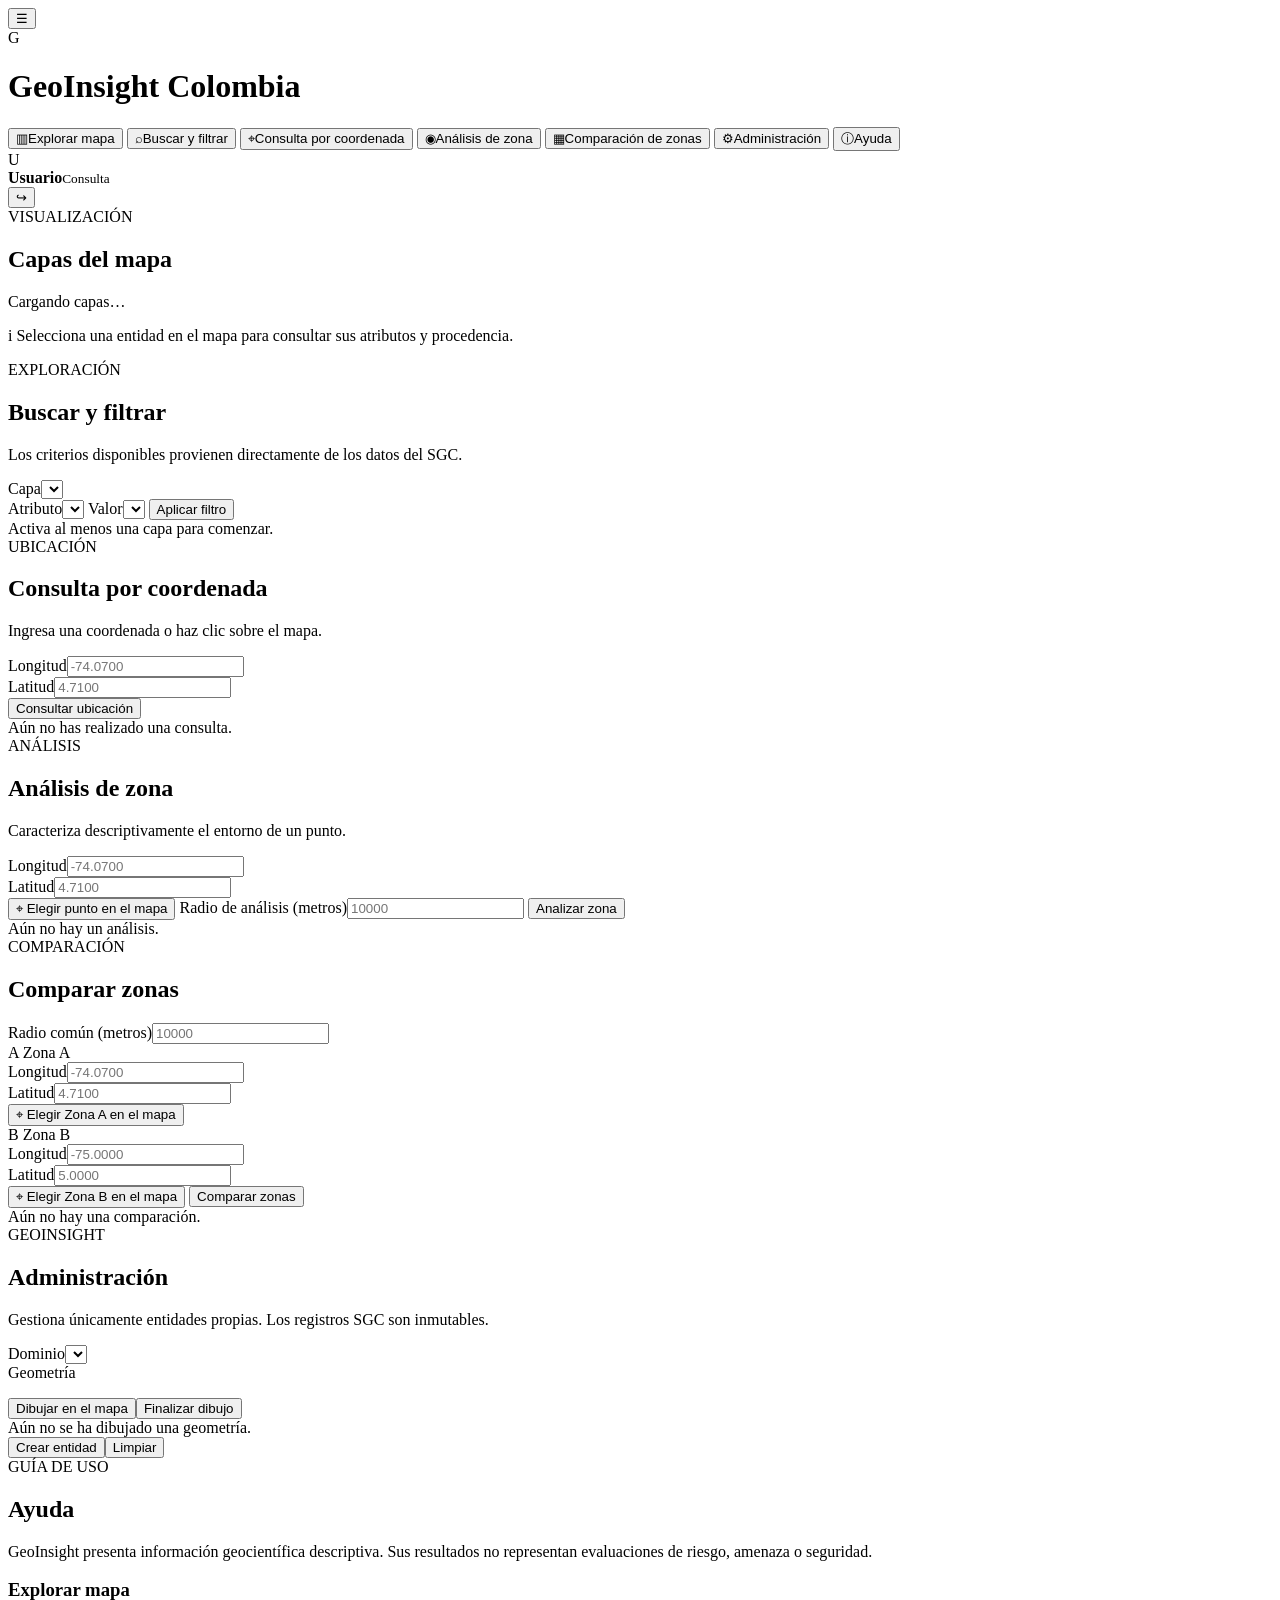
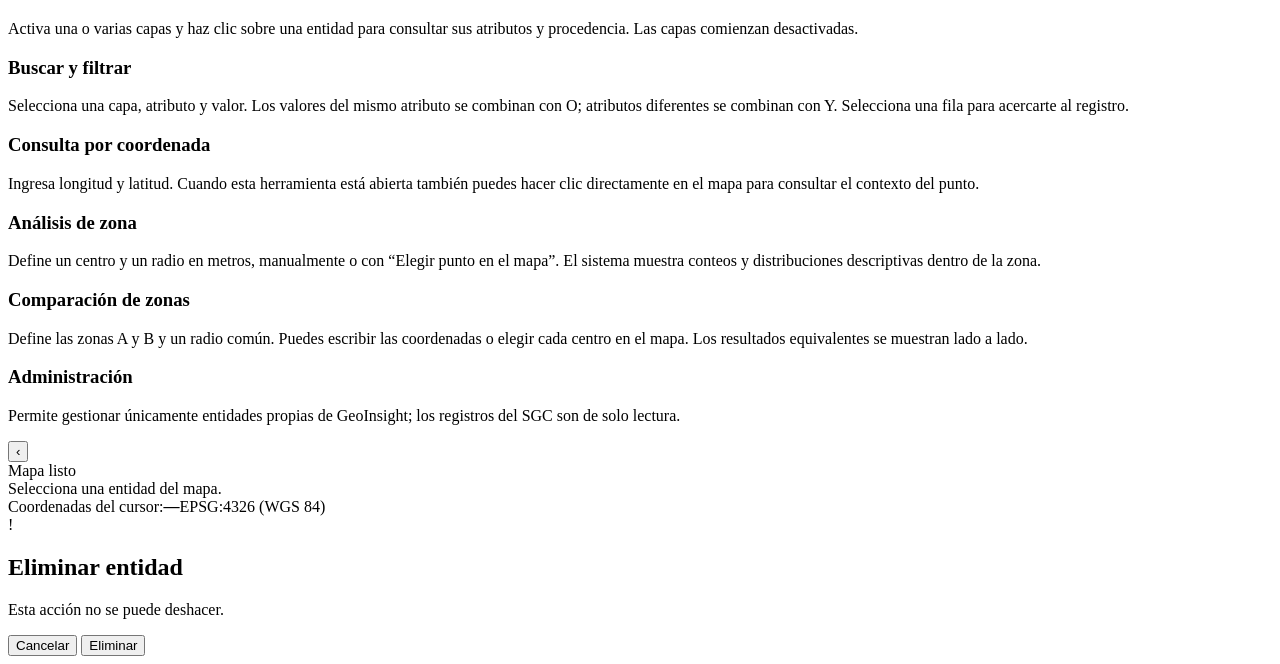
==== src/main/resources/static/index.html @ 91dcf70c "feat: implement GeoInsight core application with specs, backend, frontend and validation Exploration" ====
<!DOCTYPE html>
<html lang="es">
<head>
  <meta charset="UTF-8">
  <meta name="viewport" content="width=device-width, initial-scale=1.0">
  <title>GeoInsight Colombia</title>
  <link rel="stylesheet" href="/lib/leaflet/leaflet.css">
  <link rel="stylesheet" href="/css/styles.css">
  <link rel="stylesheet" href="/css/point-markers.css">
  <link rel="stylesheet" href="/css/comparison.css">
</head>
<body>
  <div class="app-shell">
    <header class="topbar">
      <div class="brand-group">
        <button id="sidebar-toggle" class="icon-button menu-button" type="button" aria-label="Ocultar menú">☰</button>
        <div class="brand-mark" aria-hidden="true">G</div>
        <h1 class="logo">GeoInsight <span>Colombia</span></h1>
      </div>
    </header>

    <div class="workspace">
      <aside id="sidebar" class="sidebar">
        <nav class="tool-nav" aria-label="Herramientas principales">
          <button id="nav-explore" data-tool="explore" class="active" type="button"><span class="nav-icon">▥</span><span>Explorar mapa</span></button>
          <button id="nav-filters" data-tool="filters" type="button"><span class="nav-icon">⌕</span><span>Buscar y filtrar</span></button>
          <button id="nav-context" data-tool="context" type="button"><span class="nav-icon">⌖</span><span>Consulta por coordenada</span></button>
          <button id="nav-zone" data-tool="zone" type="button"><span class="nav-icon">◉</span><span>Análisis de zona</span></button>
          <button id="nav-compare" data-tool="compare" type="button"><span class="nav-icon">▦</span><span>Comparación de zonas</span></button>
          <span class="nav-separator"></span>
          <button id="nav-admin" data-tool="admin" class="hidden" type="button"><span class="nav-icon">⚙</span><span>Administración</span></button>
          <button id="nav-help" data-tool="help" type="button"><span class="nav-icon">ⓘ</span><span>Ayuda</span></button>
        </nav>
        <div class="account-card">
          <div class="avatar" id="user-avatar">U</div>
          <div><strong id="account-name">Usuario</strong><small id="account-role">Consulta</small></div>
          <button id="logout-button" class="logout-icon" type="button" aria-label="Cerrar sesión">↪</button>
        </div>
      </aside>

      <aside id="tool-drawer" class="tool-drawer">
        <section id="panel-explore" class="tool-panel">
          <div class="panel-heading"><div><span class="eyebrow">VISUALIZACIÓN</span><h2>Capas del mapa</h2></div></div>
          <div id="layer-list" class="layer-list"><div class="skeleton">Cargando capas…</div></div>
          <p class="panel-tip"><span>i</span> Selecciona una entidad en el mapa para consultar sus atributos y procedencia.</p>
        </section>

        <section id="panel-filters" class="tool-panel hidden">
          <div class="panel-heading"><div><span class="eyebrow">EXPLORACIÓN</span><h2>Buscar y filtrar</h2></div></div>
          <p class="hint">Los criterios disponibles provienen directamente de los datos del SGC.</p>
          <label for="filter-domain">Capa</label><select id="filter-domain"></select>
          <div id="filter-builder" class="hidden">
            <label for="filter-attribute">Atributo</label><select id="filter-attribute"></select>
            <label for="filter-value">Valor</label><select id="filter-value"></select>
            <button id="filter-add" class="primary full-width" type="button">Aplicar filtro</button>
          </div>
          <div id="filter-note" class="empty-state hidden">Activa al menos una capa para comenzar.</div>
          <div id="filter-list"></div><div id="filter-feedback"></div><div id="filter-results"></div>
        </section>

        <section id="panel-context" class="tool-panel hidden">
          <div class="panel-heading"><div><span class="eyebrow">UBICACIÓN</span><h2>Consulta por coordenada</h2></div></div>
          <p class="hint">Ingresa una coordenada o haz clic sobre el mapa.</p>
          <div class="form-grid"><div><label for="context-lon">Longitud</label><input id="context-lon" type="number" step="any" placeholder="-74.0700"></div><div><label for="context-lat">Latitud</label><input id="context-lat" type="number" step="any" placeholder="4.7100"></div></div>
          <button id="context-button" class="primary full-width" type="button">Consultar ubicación</button>
          <div id="context-result" class="result-box"><span class="empty">Aún no has realizado una consulta.</span></div>
        </section>

        <section id="panel-zone" class="tool-panel hidden">
          <div class="panel-heading"><div><span class="eyebrow">ANÁLISIS</span><h2>Análisis de zona</h2></div></div>
          <p class="hint">Caracteriza descriptivamente el entorno de un punto.</p>
          <div class="form-grid"><div><label for="zone-lon">Longitud</label><input id="zone-lon" type="number" step="any" placeholder="-74.0700"></div><div><label for="zone-lat">Latitud</label><input id="zone-lat" type="number" step="any" placeholder="4.7100"></div></div>
          <button id="zone-pick" class="map-pick-button" type="button"><span aria-hidden="true">⌖</span> Elegir punto en el mapa</button>
          <label for="zone-radius">Radio de análisis (metros)</label><input id="zone-radius" type="number" min="1" step="any" placeholder="10000">
          <button id="zone-button" class="primary full-width" type="button">Analizar zona</button>
          <div id="zone-result" class="result-box"><span class="empty">Aún no hay un análisis.</span></div>
        </section>

        <section id="panel-compare" class="tool-panel hidden">
          <div class="panel-heading"><div><span class="eyebrow">COMPARACIÓN</span><h2>Comparar zonas</h2></div></div>
          <label for="compare-radius">Radio común (metros)</label><input id="compare-radius" type="number" min="1" step="any" placeholder="10000">
          <div class="zone-label"><span>A</span> Zona A</div><div class="form-grid"><div><label for="compare-a-lon">Longitud</label><input id="compare-a-lon" type="number" step="any" placeholder="-74.0700"></div><div><label for="compare-a-lat">Latitud</label><input id="compare-a-lat" type="number" step="any" placeholder="4.7100"></div></div>
          <button id="compare-a-pick" class="map-pick-button" type="button"><span aria-hidden="true">⌖</span> Elegir Zona A en el mapa</button>
          <div class="zone-label zone-b"><span>B</span> Zona B</div><div class="form-grid"><div><label for="compare-b-lon">Longitud</label><input id="compare-b-lon" type="number" step="any" placeholder="-75.0000"></div><div><label for="compare-b-lat">Latitud</label><input id="compare-b-lat" type="number" step="any" placeholder="5.0000"></div></div>
          <button id="compare-b-pick" class="map-pick-button" type="button"><span aria-hidden="true">⌖</span> Elegir Zona B en el mapa</button>
          <button id="compare-button" class="primary full-width" type="button">Comparar zonas</button>
          <div id="compare-result" class="result-box compare-result"><span class="empty">Aún no hay una comparación.</span></div>
        </section>

        <section id="panel-admin" class="tool-panel hidden">
          <div class="panel-heading"><div><span class="eyebrow">GEOINSIGHT</span><h2>Administración</h2></div></div>
          <div class="admin-layout">
            <div class="admin-form-column">
              <p class="hint">Gestiona únicamente entidades propias. Los registros SGC son inmutables.</p>
              <label for="admin-domain">Dominio</label><select id="admin-domain"></select>
              <div id="admin-fields" class="admin-fields"></div>
              <div class="admin-geometry-block">
                <label>Geometría</label>
                <p id="admin-geometry-hint" class="hint"></p>
                <div class="button-row"><button id="admin-draw" class="secondary" type="button">Dibujar en el mapa</button><button id="admin-finish-draw" class="secondary hidden" type="button">Finalizar dibujo</button></div>
                <div id="admin-geometry-status" class="admin-geometry-status empty">Aún no se ha dibujado una geometría.</div>
              </div>
              <div class="button-row"><button id="admin-create" class="primary" type="button">Crear entidad</button><button id="admin-clear" class="secondary" type="button">Limpiar</button></div>
            </div>
            <div id="admin-list" class="admin-list-column"></div>
          </div>
        </section>

        <section id="panel-help" class="tool-panel hidden">
          <div class="panel-heading"><div><span class="eyebrow">GUÍA DE USO</span><h2>Ayuda</h2></div></div>
          <p class="hint">GeoInsight presenta información geocientífica descriptiva. Sus resultados no representan evaluaciones de riesgo, amenaza o seguridad.</p>
          <div class="help-modules">
            <article class="help-module"><h3>Explorar mapa</h3><p>Activa una o varias capas y haz clic sobre una entidad para consultar sus atributos y procedencia. Las capas comienzan desactivadas.</p></article>
            <article class="help-module"><h3>Buscar y filtrar</h3><p>Selecciona una capa, atributo y valor. Los valores del mismo atributo se combinan con O; atributos diferentes se combinan con Y. Selecciona una fila para acercarte al registro.</p></article>
            <article class="help-module"><h3>Consulta por coordenada</h3><p>Ingresa longitud y latitud. Cuando esta herramienta está abierta también puedes hacer clic directamente en el mapa para consultar el contexto del punto.</p></article>
            <article class="help-module"><h3>Análisis de zona</h3><p>Define un centro y un radio en metros, manualmente o con “Elegir punto en el mapa”. El sistema muestra conteos y distribuciones descriptivas dentro de la zona.</p></article>
            <article class="help-module"><h3>Comparación de zonas</h3><p>Define las zonas A y B y un radio común. Puedes escribir las coordenadas o elegir cada centro en el mapa. Los resultados equivalentes se muestran lado a lado.</p></article>
            <article id="help-admin" class="help-module hidden"><h3>Administración</h3><p>Permite gestionar únicamente entidades propias de GeoInsight; los registros del SGC son de solo lectura.</p></article>
          </div>
        </section>
      </aside>

      <main class="map-panel">
        <div id="map"></div>
        <button id="drawer-toggle" class="map-float-button drawer-toggle" type="button" aria-label="Ocultar panel">‹</button>
        <div id="map-status" class="map-status"><span class="pulse"></span><span>Mapa listo</span></div>
        <div id="entity-info" class="entity-card hidden"><span class="empty">Selecciona una entidad del mapa.</span></div>
        <div id="cursor-coords" class="coord-bar"><span>Coordenadas del cursor:</span><strong>—</strong><i></i><span>EPSG:4326 (WGS 84)</span></div>
      </main>
    </div>
  </div>
  <div id="delete-modal" class="app-modal hidden" role="dialog" aria-modal="true" aria-labelledby="delete-modal-title">
    <div class="app-modal-backdrop" data-modal-cancel></div>
    <div class="app-modal-card">
      <div class="app-modal-icon" aria-hidden="true">!</div>
      <h2 id="delete-modal-title">Eliminar entidad</h2>
      <p id="delete-modal-message"></p>
      <p class="app-modal-warning">Esta acción no se puede deshacer.</p>
      <div class="app-modal-actions">
        <button id="delete-modal-cancel" class="secondary" type="button">Cancelar</button>
        <button id="delete-modal-confirm" class="danger" type="button">Eliminar</button>
      </div>
    </div>
  </div>
  <script src="/lib/leaflet/leaflet.js"></script><script src="/js/api.js"></script><script src="/js/ui.js"></script><script src="/js/map.js"></script><script src="/js/context.js"></script><script src="/js/zone.js"></script><script src="/js/compare.js"></script><script src="/js/admin.js"></script>
</body>
</html>
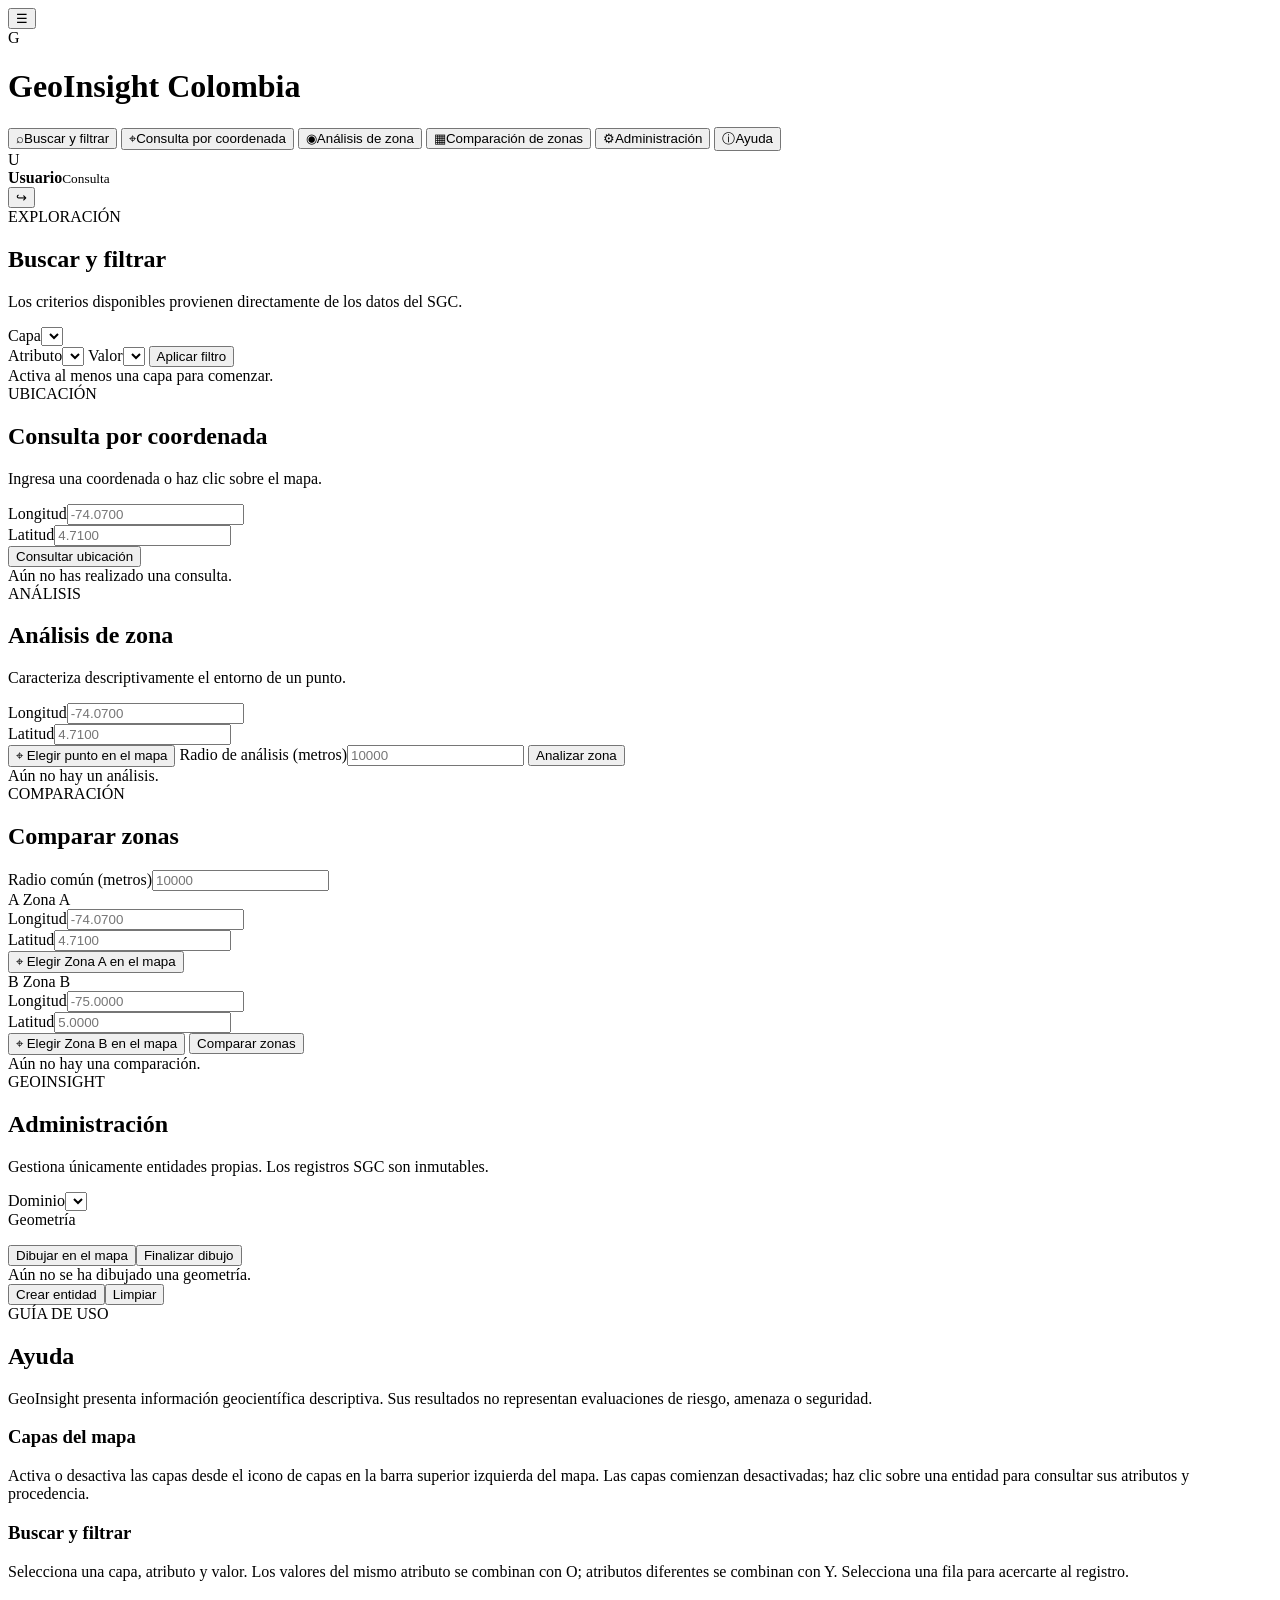
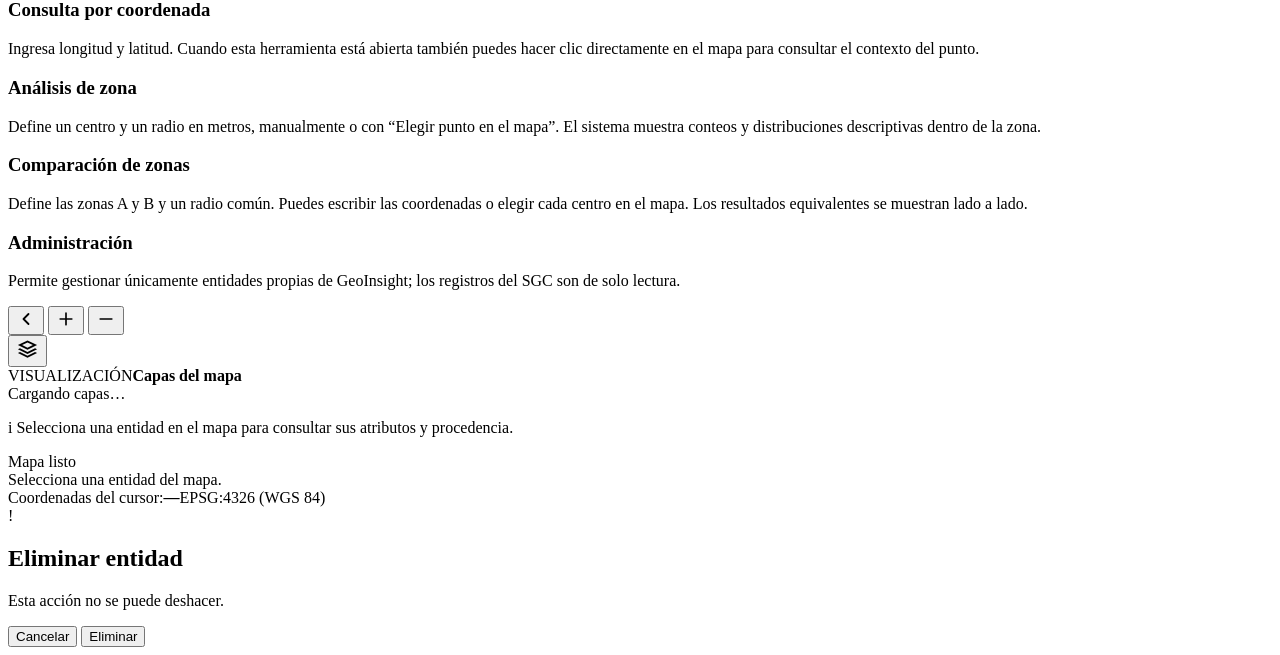
==== commit d48f8e10: "feat: zone distributions per domain and floating layers control" ====
--- a/src/main/resources/static/index.html
+++ b/src/main/resources/static/index.html
@@ -8,6 +8,8 @@
   <link rel="stylesheet" href="/css/styles.css">
   <link rel="stylesheet" href="/css/point-markers.css">
   <link rel="stylesheet" href="/css/comparison.css">
+  <link rel="stylesheet" href="/css/zone-analysis.css">
+  <link rel="stylesheet" href="/css/layers.css">
 </head>
 <body>
   <div class="app-shell">
@@ -22,8 +24,7 @@
     <div class="workspace">
       <aside id="sidebar" class="sidebar">
         <nav class="tool-nav" aria-label="Herramientas principales">
-          <button id="nav-explore" data-tool="explore" class="active" type="button"><span class="nav-icon">▥</span><span>Explorar mapa</span></button>
-          <button id="nav-filters" data-tool="filters" type="button"><span class="nav-icon">⌕</span><span>Buscar y filtrar</span></button>
+          <button id="nav-filters" data-tool="filters" class="active" type="button"><span class="nav-icon">⌕</span><span>Buscar y filtrar</span></button>
           <button id="nav-context" data-tool="context" type="button"><span class="nav-icon">⌖</span><span>Consulta por coordenada</span></button>
           <button id="nav-zone" data-tool="zone" type="button"><span class="nav-icon">◉</span><span>Análisis de zona</span></button>
           <button id="nav-compare" data-tool="compare" type="button"><span class="nav-icon">▦</span><span>Comparación de zonas</span></button>
@@ -38,14 +39,8 @@
         </div>
       </aside>
 
-      <aside id="tool-drawer" class="tool-drawer">
-        <section id="panel-explore" class="tool-panel">
-          <div class="panel-heading"><div><span class="eyebrow">VISUALIZACIÓN</span><h2>Capas del mapa</h2></div></div>
-          <div id="layer-list" class="layer-list"><div class="skeleton">Cargando capas…</div></div>
-          <p class="panel-tip"><span>i</span> Selecciona una entidad en el mapa para consultar sus atributos y procedencia.</p>
-        </section>
-
-        <section id="panel-filters" class="tool-panel hidden">
+      <aside id="tool-drawer" class="tool-drawer collapsed">
+        <section id="panel-filters" class="tool-panel">
           <div class="panel-heading"><div><span class="eyebrow">EXPLORACIÓN</span><h2>Buscar y filtrar</h2></div></div>
           <p class="hint">Los criterios disponibles provienen directamente de los datos del SGC.</p>
           <label for="filter-domain">Capa</label><select id="filter-domain"></select>
@@ -110,7 +105,7 @@
           <div class="panel-heading"><div><span class="eyebrow">GUÍA DE USO</span><h2>Ayuda</h2></div></div>
           <p class="hint">GeoInsight presenta información geocientífica descriptiva. Sus resultados no representan evaluaciones de riesgo, amenaza o seguridad.</p>
           <div class="help-modules">
-            <article class="help-module"><h3>Explorar mapa</h3><p>Activa una o varias capas y haz clic sobre una entidad para consultar sus atributos y procedencia. Las capas comienzan desactivadas.</p></article>
+            <article class="help-module"><h3>Capas del mapa</h3><p>Activa o desactiva las capas desde el icono de capas en la barra superior izquierda del mapa. Las capas comienzan desactivadas; haz clic sobre una entidad para consultar sus atributos y procedencia.</p></article>
             <article class="help-module"><h3>Buscar y filtrar</h3><p>Selecciona una capa, atributo y valor. Los valores del mismo atributo se combinan con O; atributos diferentes se combinan con Y. Selecciona una fila para acercarte al registro.</p></article>
             <article class="help-module"><h3>Consulta por coordenada</h3><p>Ingresa longitud y latitud. Cuando esta herramienta está abierta también puedes hacer clic directamente en el mapa para consultar el contexto del punto.</p></article>
             <article class="help-module"><h3>Análisis de zona</h3><p>Define un centro y un radio en metros, manualmente o con “Elegir punto en el mapa”. El sistema muestra conteos y distribuciones descriptivas dentro de la zona.</p></article>
@@ -122,7 +117,35 @@
 
       <main class="map-panel">
         <div id="map"></div>
-        <button id="drawer-toggle" class="map-float-button drawer-toggle" type="button" aria-label="Ocultar panel">‹</button>
+        <div class="map-toolbar" role="group" aria-label="Controles del mapa">
+          <button id="drawer-toggle" class="map-toolbar-button drawer-toggle is-collapsed" type="button" aria-label="Abrir panel" title="Abrir panel">
+            <svg class="drawer-chevron" width="20" height="20" viewBox="0 0 24 24" fill="none" stroke="currentColor" stroke-width="2.2" stroke-linecap="round" stroke-linejoin="round" aria-hidden="true"><path d="m15 18-6-6 6-6"/></svg>
+          </button>
+          <span class="map-toolbar-divider" aria-hidden="true"></span>
+          <button id="map-zoom-in" class="map-toolbar-button" type="button" aria-label="Acercar mapa" title="Acercar">
+            <svg width="20" height="20" viewBox="0 0 24 24" fill="none" stroke="currentColor" stroke-width="2" stroke-linecap="round" aria-hidden="true"><path d="M12 5v14M5 12h14"/></svg>
+          </button>
+          <button id="map-zoom-out" class="map-toolbar-button" type="button" aria-label="Alejar mapa" title="Alejar">
+            <svg width="20" height="20" viewBox="0 0 24 24" fill="none" stroke="currentColor" stroke-width="2" stroke-linecap="round" aria-hidden="true"><path d="M5 12h14"/></svg>
+          </button>
+          <span class="map-toolbar-divider" aria-hidden="true"></span>
+          <div id="layers-control" class="layers-control">
+            <button id="layers-toggle" class="layers-toggle" type="button" aria-label="Capas del mapa" title="Capas del mapa" aria-expanded="false" aria-controls="layers-dropdown">
+              <span class="layers-icon-shell" aria-hidden="true">
+                <svg class="layers-icon" width="23" height="23" viewBox="0 0 24 24" fill="currentColor">
+                  <path d="M12 2.5 22 7.4 12 12.3 2 7.4 12 2.5Zm0 2.15L6.4 7.4 12 10.15l5.6-2.75L12 4.65Z"/>
+                  <path d="m4.15 10.65 7.85 3.9 7.85-3.9L22 11.7l-10 4.95L2 11.7l2.15-1.05Z"/>
+                  <path d="m4.15 14.65 7.85 3.9 7.85-3.9L22 15.7l-10 4.95L2 15.7l2.15-1.05Z"/>
+                </svg>
+              </span>
+            </button>
+            <div id="layers-dropdown" class="layers-dropdown hidden">
+              <div class="layers-dropdown-heading"><span class="eyebrow">VISUALIZACIÓN</span><strong>Capas del mapa</strong></div>
+              <div id="layer-list" class="layer-list"><div class="skeleton">Cargando capas…</div></div>
+              <p class="panel-tip"><span>i</span> Selecciona una entidad en el mapa para consultar sus atributos y procedencia.</p>
+            </div>
+          </div>
+        </div>
         <div id="map-status" class="map-status"><span class="pulse"></span><span>Mapa listo</span></div>
         <div id="entity-info" class="entity-card hidden"><span class="empty">Selecciona una entidad del mapa.</span></div>
         <div id="cursor-coords" class="coord-bar"><span>Coordenadas del cursor:</span><strong>—</strong><i></i><span>EPSG:4326 (WGS 84)</span></div>
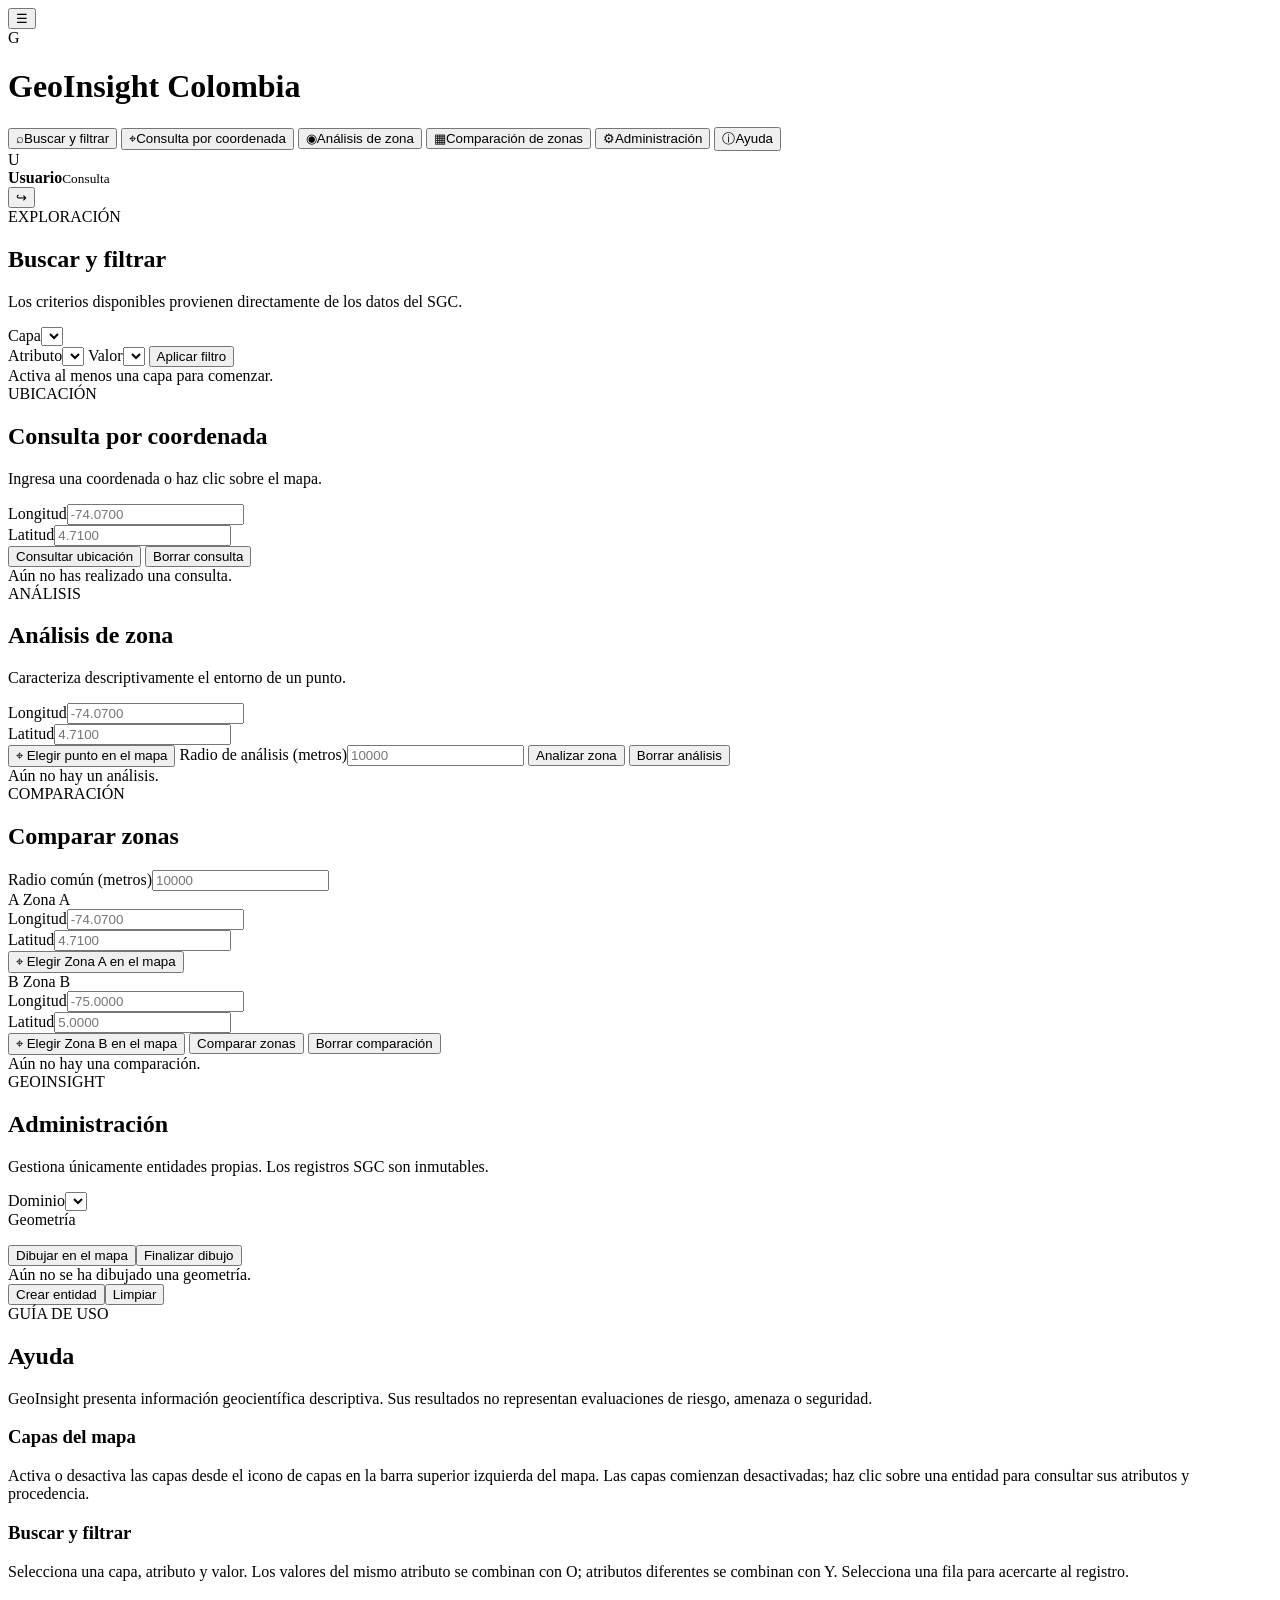
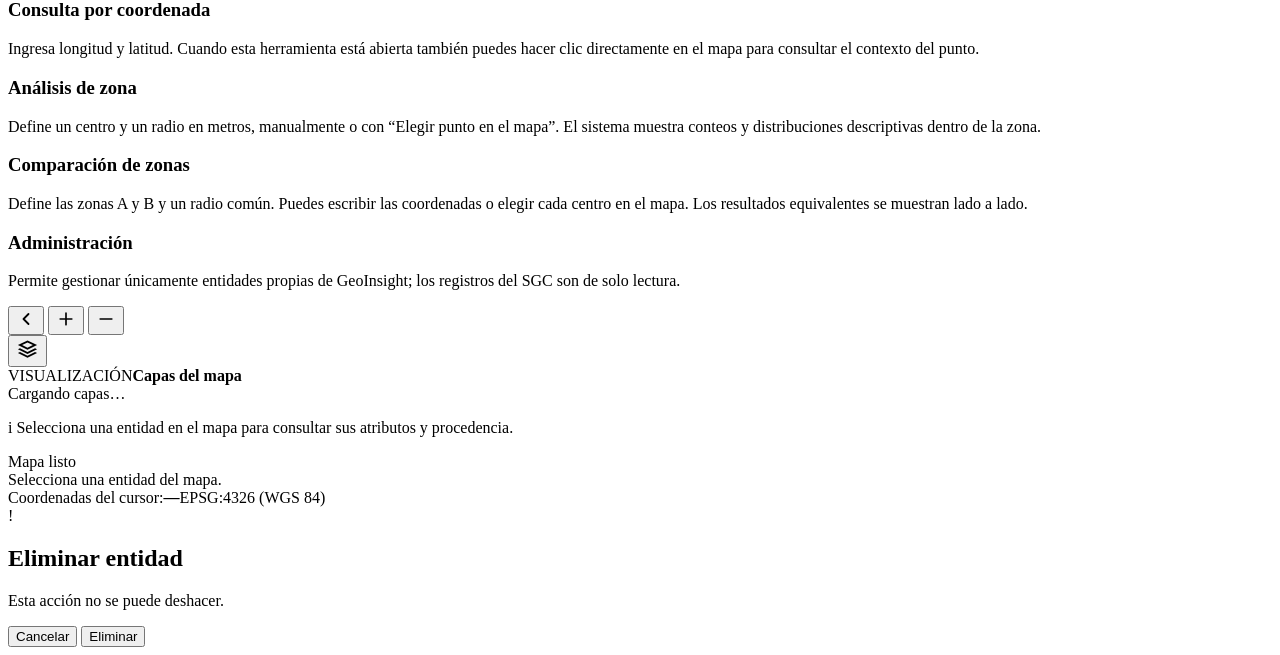
==== commit 35e6da4a: "feat: entity hover previews and clear analysis actions" ====
--- a/src/main/resources/static/index.html
+++ b/src/main/resources/static/index.html
@@ -10,6 +10,7 @@
   <link rel="stylesheet" href="/css/comparison.css">
   <link rel="stylesheet" href="/css/zone-analysis.css">
   <link rel="stylesheet" href="/css/layers.css">
+  <link rel="stylesheet" href="/css/context.css">
 </head>
 <body>
   <div class="app-shell">
@@ -58,6 +59,7 @@
           <p class="hint">Ingresa una coordenada o haz clic sobre el mapa.</p>
           <div class="form-grid"><div><label for="context-lon">Longitud</label><input id="context-lon" type="number" step="any" placeholder="-74.0700"></div><div><label for="context-lat">Latitud</label><input id="context-lat" type="number" step="any" placeholder="4.7100"></div></div>
           <button id="context-button" class="primary full-width" type="button">Consultar ubicación</button>
+          <button id="context-clear" class="secondary full-width" type="button">Borrar consulta</button>
           <div id="context-result" class="result-box"><span class="empty">Aún no has realizado una consulta.</span></div>
         </section>
 
@@ -68,6 +70,7 @@
           <button id="zone-pick" class="map-pick-button" type="button"><span aria-hidden="true">⌖</span> Elegir punto en el mapa</button>
           <label for="zone-radius">Radio de análisis (metros)</label><input id="zone-radius" type="number" min="1" step="any" placeholder="10000">
           <button id="zone-button" class="primary full-width" type="button">Analizar zona</button>
+          <button id="zone-clear" class="secondary full-width" type="button">Borrar análisis</button>
           <div id="zone-result" class="result-box"><span class="empty">Aún no hay un análisis.</span></div>
         </section>
 
@@ -79,6 +82,7 @@
           <div class="zone-label zone-b"><span>B</span> Zona B</div><div class="form-grid"><div><label for="compare-b-lon">Longitud</label><input id="compare-b-lon" type="number" step="any" placeholder="-75.0000"></div><div><label for="compare-b-lat">Latitud</label><input id="compare-b-lat" type="number" step="any" placeholder="5.0000"></div></div>
           <button id="compare-b-pick" class="map-pick-button" type="button"><span aria-hidden="true">⌖</span> Elegir Zona B en el mapa</button>
           <button id="compare-button" class="primary full-width" type="button">Comparar zonas</button>
+          <button id="compare-clear" class="secondary full-width" type="button">Borrar comparación</button>
           <div id="compare-result" class="result-box compare-result"><span class="empty">Aún no hay una comparación.</span></div>
         </section>
 
